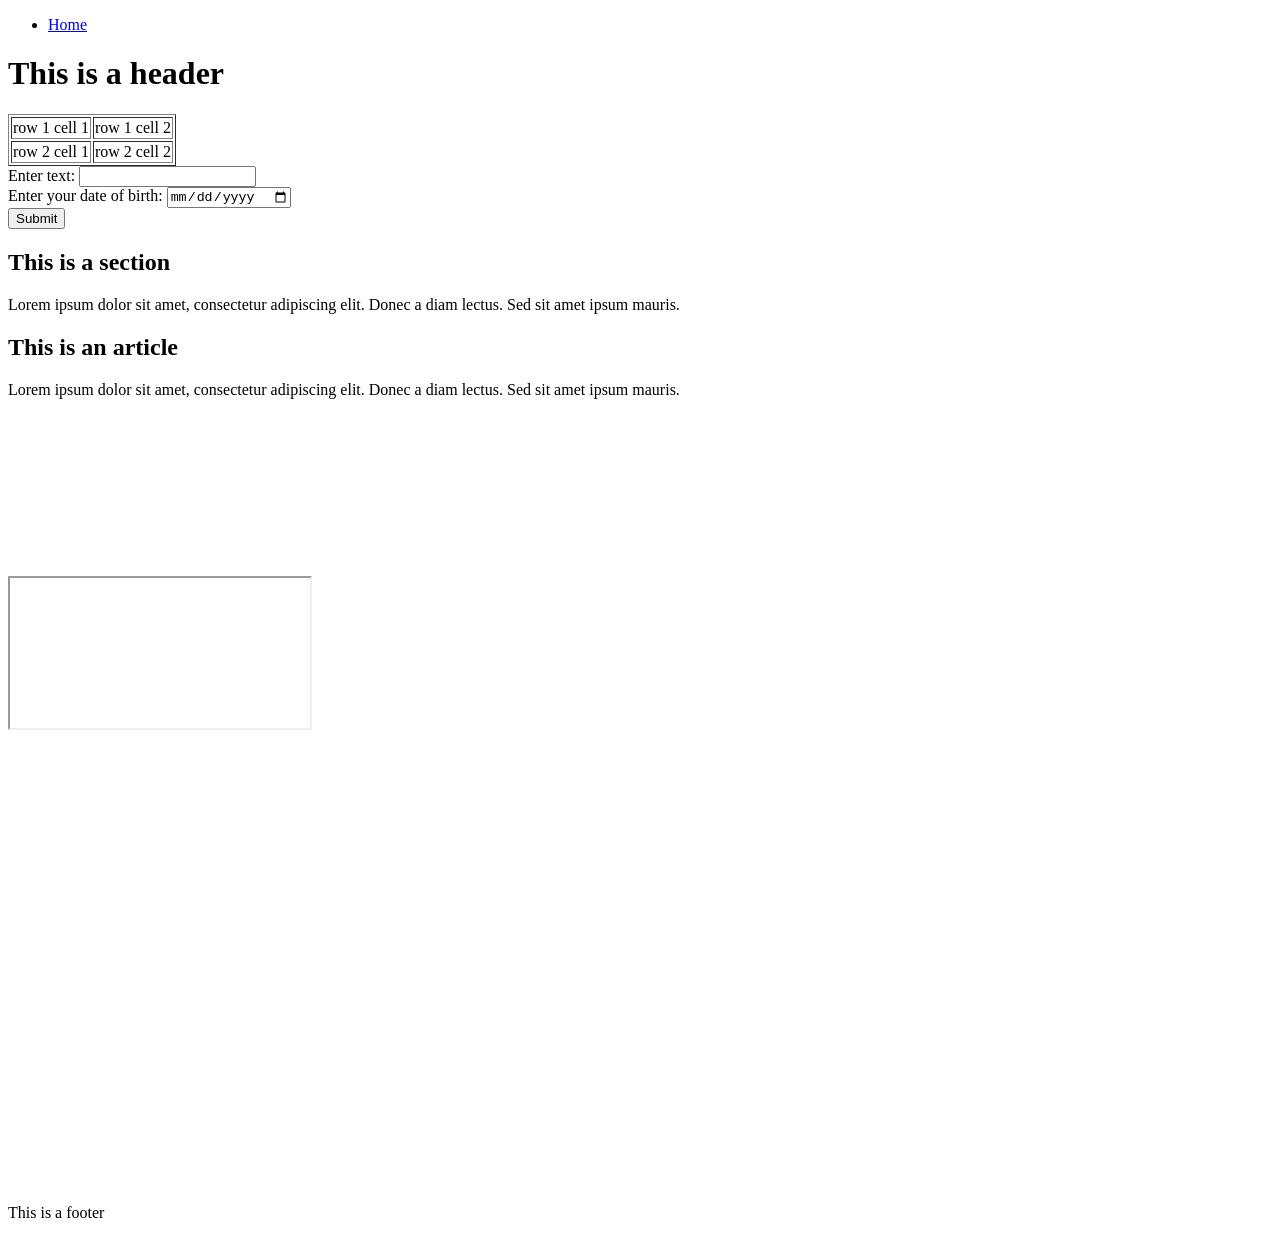
==== day3.html @ 86e1e6ae "assignment" ====
<!DOCTYPE html>
<html>
    <head>
        <meta charset="UTF-8">
        <meta name="viewport" content="width=device-width, initial-scale=1.0">
        <meta name="description" content="This is a sample HTML page for Day 3">
        <title>Day 3</title>
    </head>
    <body>
                <nav>
            <ul>
                <li><a href="./index.html">Home</a></li>
            </ul>
        </nav>
        <header>

            <h1>This is a header</h1>
        </header>
        
        <table border>
            <tr>
                <td>row 1 cell 1</td>
                <td>row 1 cell 2</td>
            </tr>
            <tr>
                <td>row 2 cell 1</td>
                <td>row 2 cell 2</td>
            </tr>
        </table>
        
        <form action="submit form">
            <label for="inputText">Enter text:</label>
            <input type="text" id="inputText" name="inputText"><br>
            <label for="DOB">Enter your date of birth:</label>
            <input type="date" id="DOB" name="DOB"><br>
            <button type="button">Submit</button>
        </form>
        
        <!-- semantic tags -->
        <div>
            <main>
                <section>
                    <h2>This is a section</h2>
                    
                    <p>Lorem ipsum dolor sit amet, consectetur adipiscing elit. Donec a diam lectus. Sed sit amet ipsum mauris.</p>
                </section>  

                <article>
                    <h2>This is an article</h2>
                    <p>Lorem ipsum dolor sit amet, consectetur adipiscing elit. Donec a diam lectus. Sed sit amet ipsum mauris.</p>
                </article>
                <iframe source=https://ik.imagekit.io/jkbaladev/tajmahal.webp"></iframe>
                <iframe width="560" height="315" src="https://www.youtube.com/embed/f43q0qi25VU?si=v4gLLMXXdiZoOPms&amp;start=3" title="YouTube video player" frameborder="0" allow="accelerometer; autoplay; clipboard-write; encrypted-media; gyroscope; picture-in-picture; web-share" referrerpolicy="strict-origin-when-cross-origin" allowfullscreen></iframe>
                <iframe src="https://www.google.com/maps/embed?pb=!1m18!1m12!1m3!1d248756.1313116749!2d80.04386065343976!3d13.047473316843668!2m3!1f0!2f0!3f0!3m2!1i1024!2i768!4f13.1!3m3!1m2!1s0x3a5265ea4f7d3361%3A0x6e61a70b6863d433!2sChennai%2C%20Tamil%20Nadu!5e0!3m2!1sen!2sin!4v1782057577518!5m2!1sen!2sin" width="600" height="450" style="border:0;" allowfullscreen="" loading="lazy" referrerpolicy="no-referrer-when-downgrade"></iframe>
            </main>
        </div>
        
        
        <footer>
            <p>This is a footer</p> 
        </footer>
    </body>
</html>
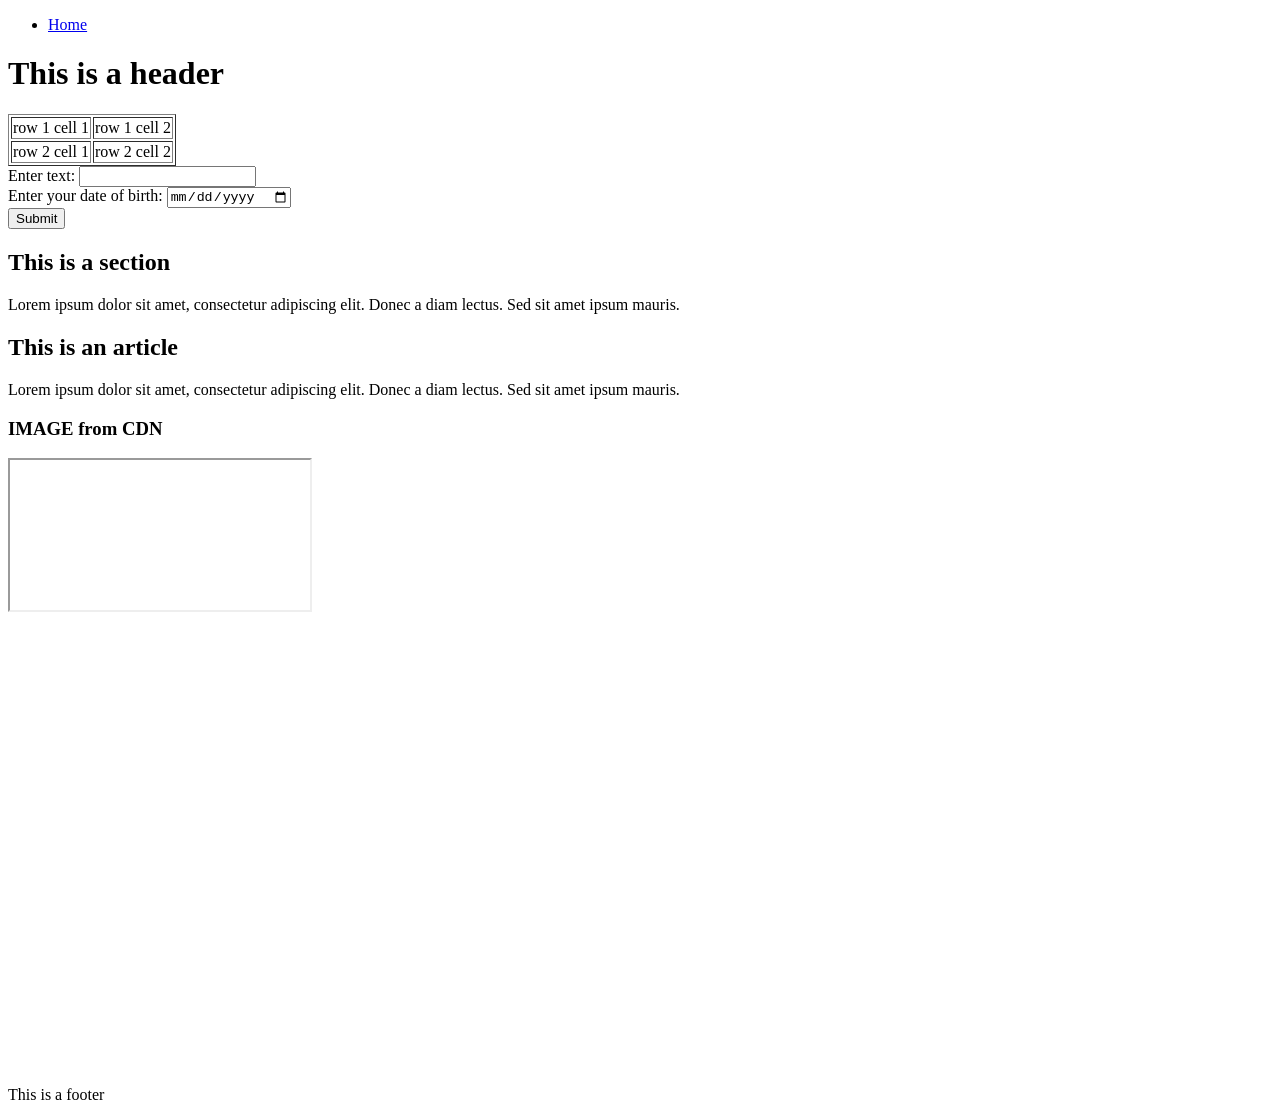
==== commit 0565ccc4: "fixed cdn source" ====
--- a/day3.html
+++ b/day3.html
@@ -49,7 +49,10 @@
                     <h2>This is an article</h2>
                     <p>Lorem ipsum dolor sit amet, consectetur adipiscing elit. Donec a diam lectus. Sed sit amet ipsum mauris.</p>
                 </article>
-                <iframe source=https://ik.imagekit.io/jkbaladev/tajmahal.webp"></iframe>
+                <h3>IMAGE from CDN</h3>
+                
+                <iframe src="https://ik.imagekit.io/jkbaladev/tajmahal.webp"></iframe>
+                <br>
                 <iframe width="560" height="315" src="https://www.youtube.com/embed/f43q0qi25VU?si=v4gLLMXXdiZoOPms&amp;start=3" title="YouTube video player" frameborder="0" allow="accelerometer; autoplay; clipboard-write; encrypted-media; gyroscope; picture-in-picture; web-share" referrerpolicy="strict-origin-when-cross-origin" allowfullscreen></iframe>
                 <iframe src="https://www.google.com/maps/embed?pb=!1m18!1m12!1m3!1d248756.1313116749!2d80.04386065343976!3d13.047473316843668!2m3!1f0!2f0!3f0!3m2!1i1024!2i768!4f13.1!3m3!1m2!1s0x3a5265ea4f7d3361%3A0x6e61a70b6863d433!2sChennai%2C%20Tamil%20Nadu!5e0!3m2!1sen!2sin!4v1782057577518!5m2!1sen!2sin" width="600" height="450" style="border:0;" allowfullscreen="" loading="lazy" referrerpolicy="no-referrer-when-downgrade"></iframe>
             </main>
